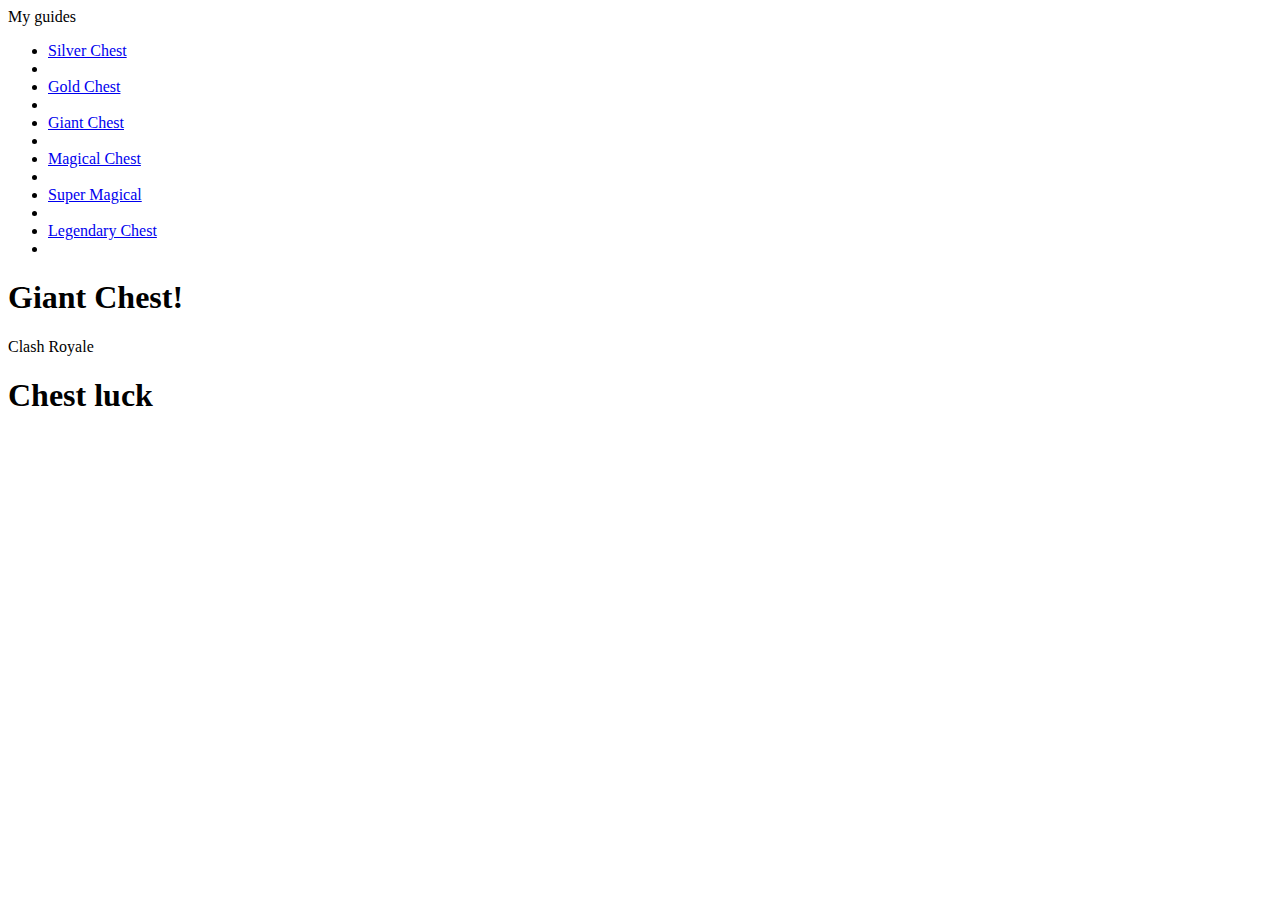
==== Giant Chest.html @ 1b8fb460 "plzzzz" ====
<html>
	<head>
		<title>Guide for the best Clash Royale chest luck</title>
		<link rel="stylesheet" href="style.css" type="text/css" />
	</head>                                                                                                                                                                                                                                                                                                                                                                                                                                                                                                                                                                                                                                      
	<body>
		<header>
			<div class="container"
			<div id="branding">
				<hi>My guides</hi>
			</div>
			<nav>
				<ul>
				<li><a href="Silver Chest.html">Silver Chest</a><li>
					<li><a href="Gold Chest.html">Gold Chest</a><li>
					<li><a href="Giant Chest.html">Giant Chest</a><li>
					<li><a href="Magical Chest.html">Magical Chest</a><li>
					<li><a href="Super Magical Chest.html">Super Magical</a><li>
					<li><a href="Legendary Chest.html">Legendary Chest</a><li>
				</ul>
			</nav>
		</div>
		</header>
	
		<section id="showcase">
			<div class="container">
				<h1>Giant Chest! </h1>
				<p>Clash Royale</p>
			</div>
		</section>
		
		<section id="showcase">
			<div class="container">
				<h1>Chest luck</h1>
			</div>
		</section>
		
	</body>
</html>
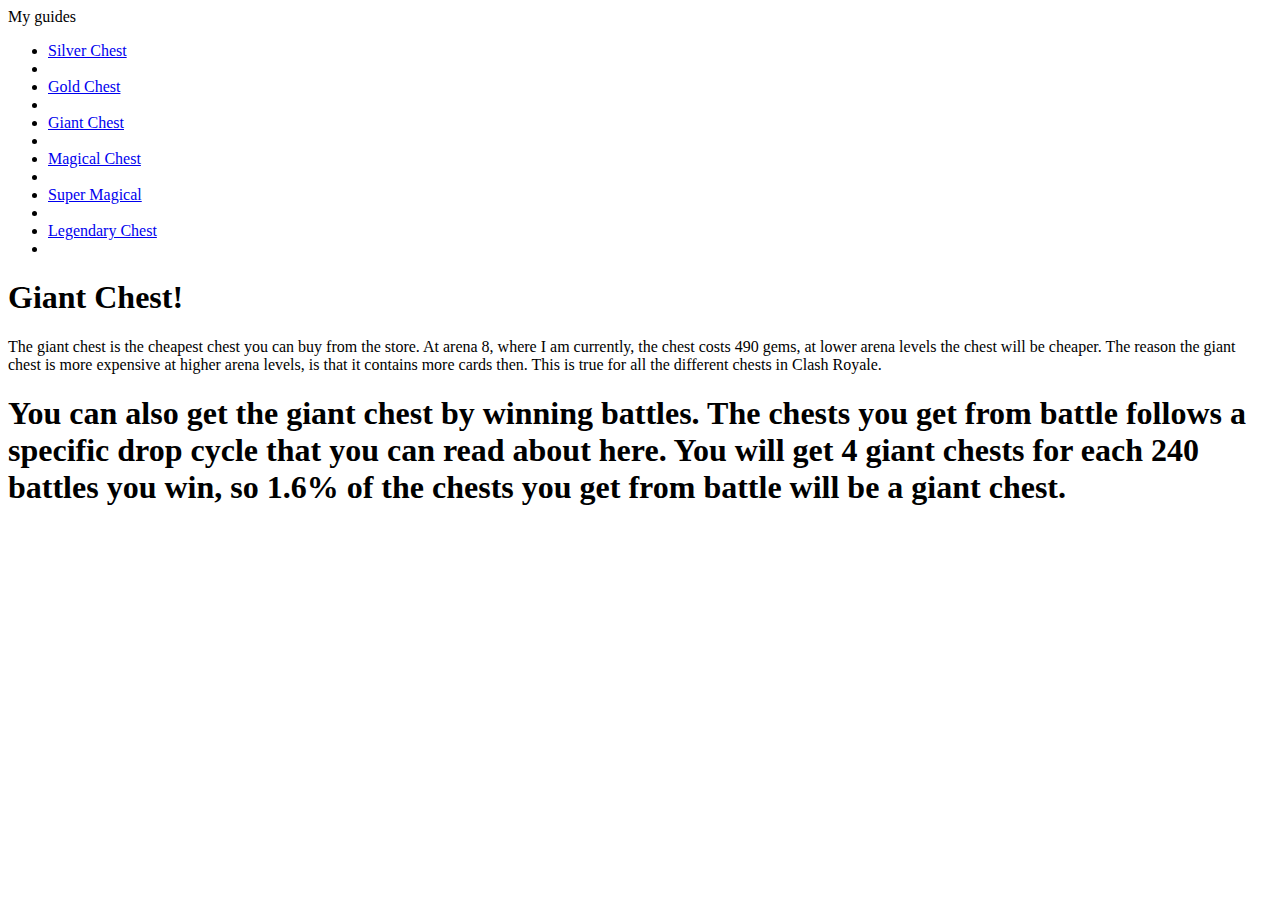
==== commit 45381d66: "plzz" ====
--- a/Giant Chest.html
+++ b/Giant Chest.html
@@ -25,13 +25,13 @@
 		<section id="showcase">
 			<div class="container">
 				<h1>Giant Chest! </h1>
-				<p>Clash Royale</p>
+				<p>The giant chest is the cheapest chest you can buy from the store. At arena 8, where I am currently, the chest costs 490 gems, at lower arena levels the chest will be cheaper. The reason the giant chest is more expensive at higher arena levels, is that it contains more cards then. This is true for all the different chests in Clash Royale.</p>
 			</div>
 		</section>
 		
 		<section id="showcase">
 			<div class="container">
-				<h1>Chest luck</h1>
+				<h1>You can also get the giant chest by winning battles. The chests you get from battle follows a specific drop cycle that you can read about here. You will get 4 giant chests for each 240 battles you win, so 1.6% of the chests you get from battle will be a giant chest.</h1>
 			</div>
 		</section>
 		
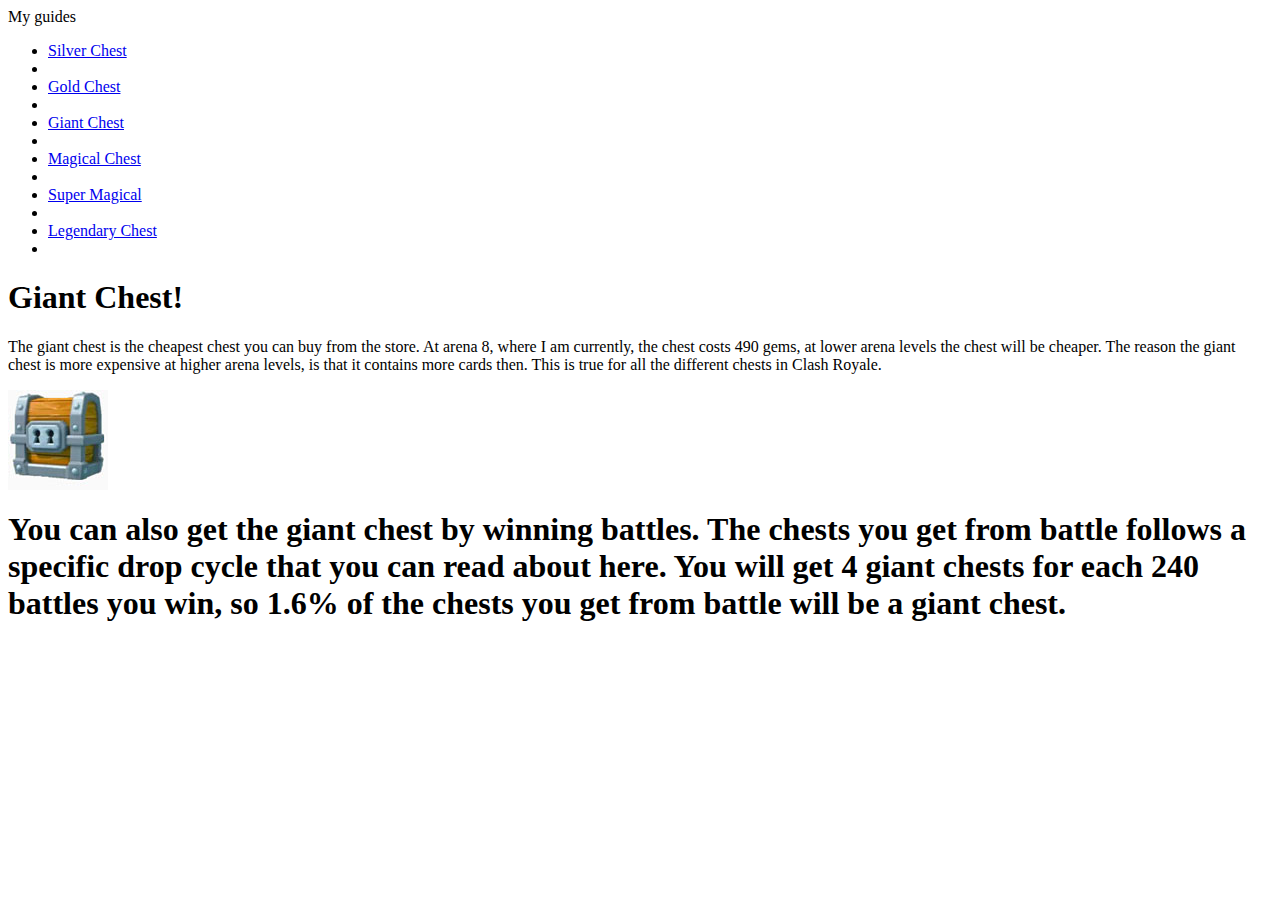
==== commit 8ea8d195: "yeeet" ====
--- a/Giant Chest.html
+++ b/Giant Chest.html
@@ -26,6 +26,7 @@
 			<div class="container">
 				<h1>Giant Chest! </h1>
 				<p>The giant chest is the cheapest chest you can buy from the store. At arena 8, where I am currently, the chest costs 490 gems, at lower arena levels the chest will be cheaper. The reason the giant chest is more expensive at higher arena levels, is that it contains more cards then. This is true for all the different chests in Clash Royale.</p>
+				<img src="./images/giant.jpg">
 			</div>
 		</section>
 		
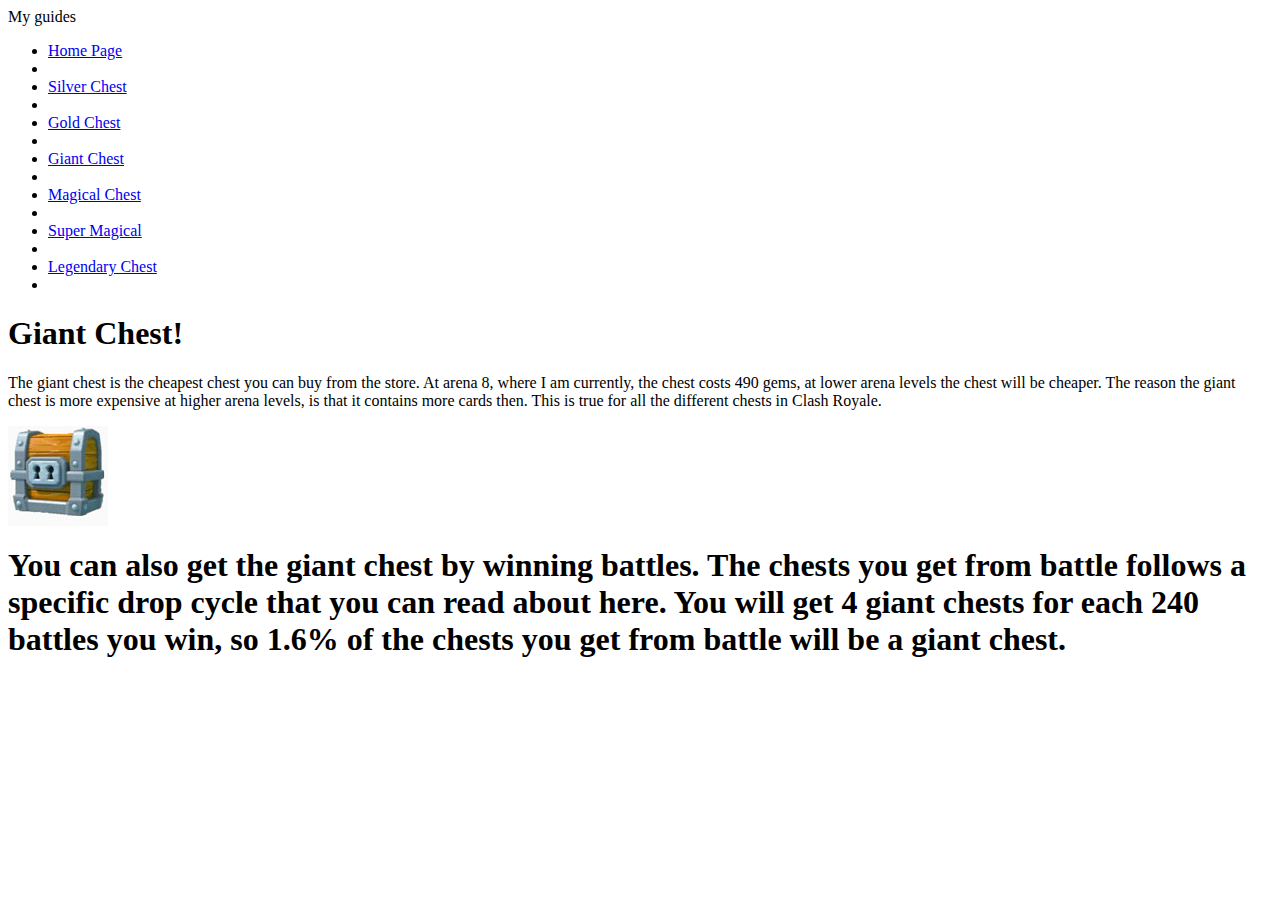
==== commit ba641abd: "yettttttt" ====
--- a/Giant Chest.html
+++ b/Giant Chest.html
@@ -11,7 +11,8 @@
 			</div>
 			<nav>
 				<ul>
-				<li><a href="Silver Chest.html">Silver Chest</a><li>
+					<li><a href="index.html">Home Page</a><li>
+					<li><a href="Silver Chest.html">Silver Chest</a><li>
 					<li><a href="Gold Chest.html">Gold Chest</a><li>
 					<li><a href="Giant Chest.html">Giant Chest</a><li>
 					<li><a href="Magical Chest.html">Magical Chest</a><li>
